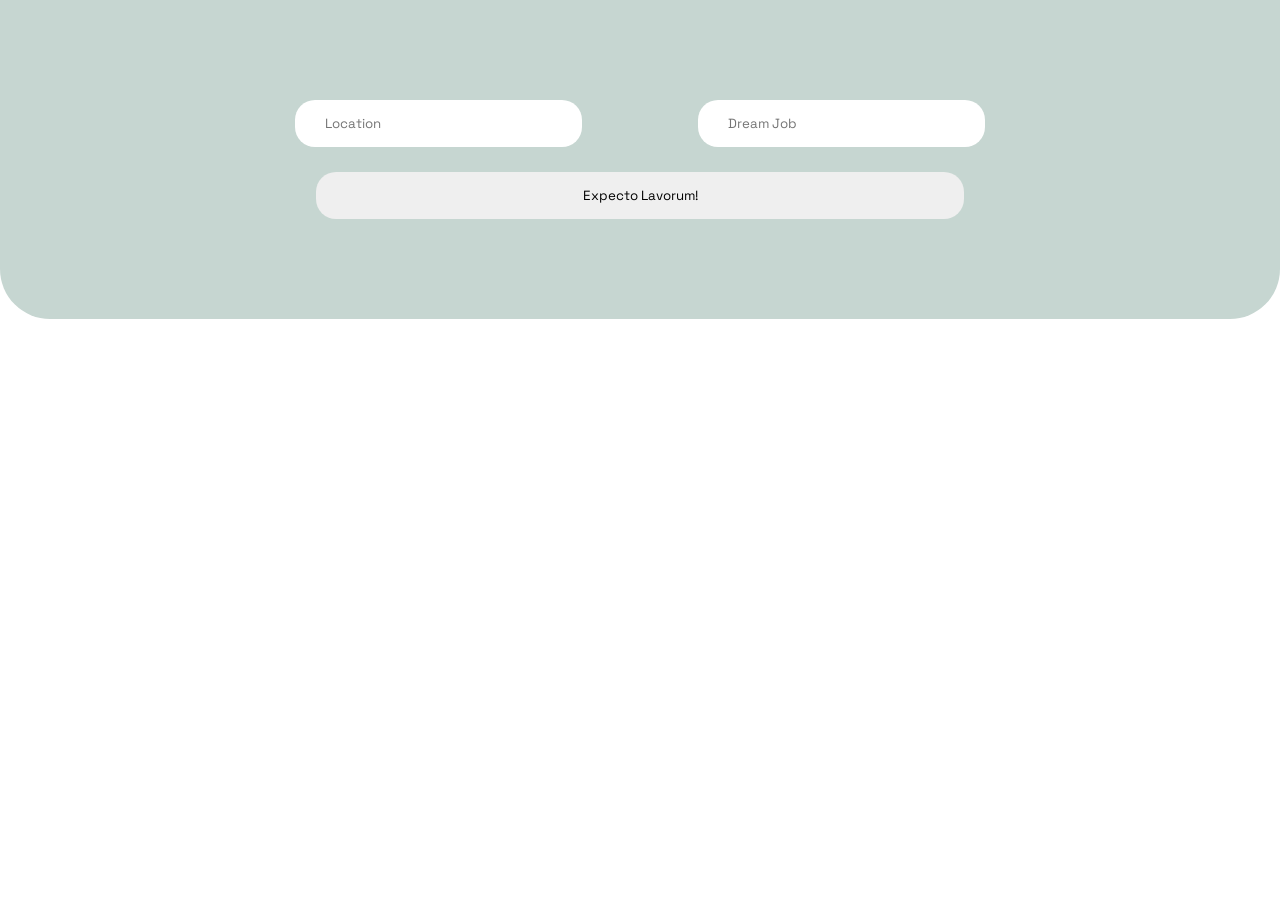
==== M2W4D4/index.html @ 54647e89 "a mia discolpa, l'esercizio chiedeva esplicitamente di usare solo HTML. Il CSS rimane il mio primo <" ====
<!DOCTYPE html>
<html lang="en">

<head>
    <meta charset="UTF-8">
    <meta name="viewport" content="width=device-width, initial-scale=1.0">
    <title>Get a Job</title>
    <link rel="stylesheet" href="./style.css">
    <link rel="preconnect" href="https://fonts.googleapis.com">
    <link rel="preconnect" href="https://fonts.gstatic.com" crossorigin>
    <link href="https://fonts.googleapis.com/css2?family=Noto+Sans:ital,wght@0,100..900;1,100..900&family=Noto+Serif:ital,wght@0,100..900;1,100..900&family=Space+Grotesk:wght@300..700&display=swap"
        rel="stylesheet">
    <link href="https://fonts.googleapis.com/css2?family=Baumans&display=swap" rel="stylesheet">
</head>

<body>

    <form>
        <div class=formGroup>
            <input type="text" id="location" placeholder="Location">
        </div>

        <div class="formGroup">
            <input type="text" id="job" placeholder="Dream Job">
        </div>
        <div class="search">
            <input type="submit" value="Expecto Lavorum!" />
        </div>
    </form>


    <script src="./prova.js"></script>
</body>

</html>
---- M2W4D4/style.css ----
body {
    margin: 0px;
    padding:0px;
}


form {
    display: flex;
    flex-wrap: wrap;
    justify-content: center;
    background-color: rgb(198, 214, 209);
    padding: 100px;
    gap: 25px;
    border-radius: 0px 0px 50px 50px;
    margin: 0px;

}

.formGroup {
    display: flex;
    flex-direction: column;
    align-items: center;
    width: 35%;
}

input {
    font-family: "Space Grotesk", sans-serif;
    border-radius: 20px;
    border: solid 1px grey;
    padding: 15px 30px;
    width: 60%;
    border: 0px;
}

.search {
    display: flex;
    width: 100%;
    justify-content: center;

}

.search :hover{
    background-color: rgb(186, 233, 211);
}

#results {
    padding: 50px;
}

li{
    margin: 25px;
    font-family: "Space Grotesk", sans-serif;
}

h2{
    font-family: "Baumans", system-ui;
}
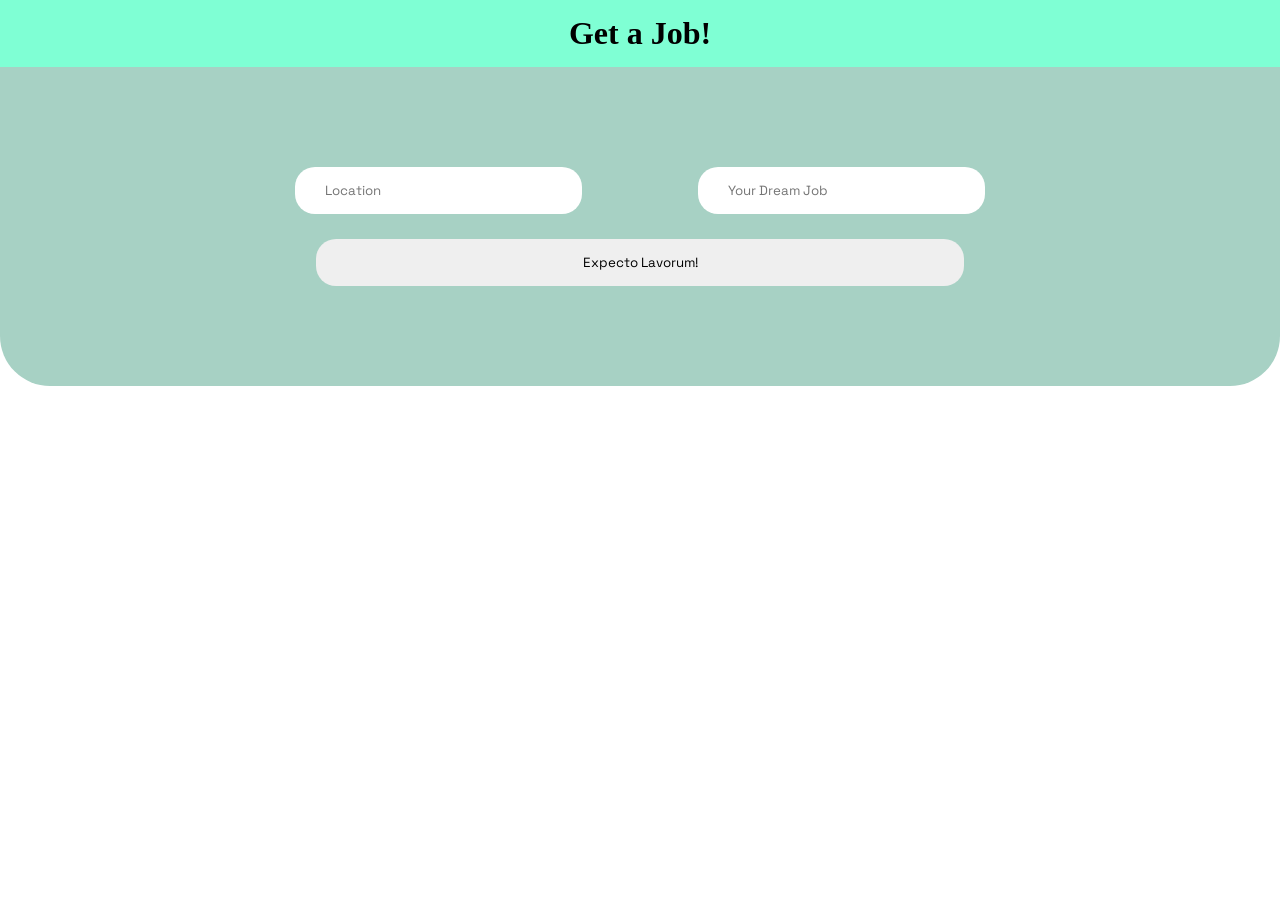
==== commit 5f2140b9: "Actually breaking a sweat" ====
--- a/M2W4D4/index.html
+++ b/M2W4D4/index.html
@@ -14,6 +14,7 @@
 </head>
 
 <body>
+    <h1>Get a Job!</h1>
 
     <form>
         <div class=formGroup>
@@ -21,7 +22,7 @@
         </div>
 
         <div class="formGroup">
-            <input type="text" id="job" placeholder="Dream Job">
+            <input type="text" id="job" placeholder="Your Dream Job">
         </div>
         <div class="search">
             <input type="submit" value="Expecto Lavorum!" />
--- a/M2W4D4/style.css
+++ b/M2W4D4/style.css
@@ -4,12 +4,19 @@
     padding:0px;
 }
 
+h1{
+    font-family: "Baumans";
+    text-align: center;
+    background-color: aquamarine;
+    margin: 0px;
+    padding: 15px 
+}
 
 form {
     display: flex;
     flex-wrap: wrap;
     justify-content: center;
-    background-color: rgb(198, 214, 209);
+    background-color: rgb(167, 209, 196);
     padding: 100px;
     gap: 25px;
     border-radius: 0px 0px 50px 50px;
@@ -33,6 +40,12 @@
     border: 0px;
 }
 
+input:focus {
+    border: solid 2px;
+    border-color: aquamarine;
+    outline: none;
+}
+
 .search {
     display: flex;
     width: 100%;
@@ -41,11 +54,12 @@
 }
 
 .search :hover{
-    background-color: rgb(186, 233, 211);
+    background-color: aquamarine;
 }
 
 #results {
     padding: 50px;
+    width: 50%;
 }
 
 li{
@@ -53,6 +67,10 @@
     font-family: "Space Grotesk", sans-serif;
 }
 
+li:hover{
+    background-color: rgb(186, 233, 211);
+}
+
 h2{
     font-family: "Baumans", system-ui;
 }
